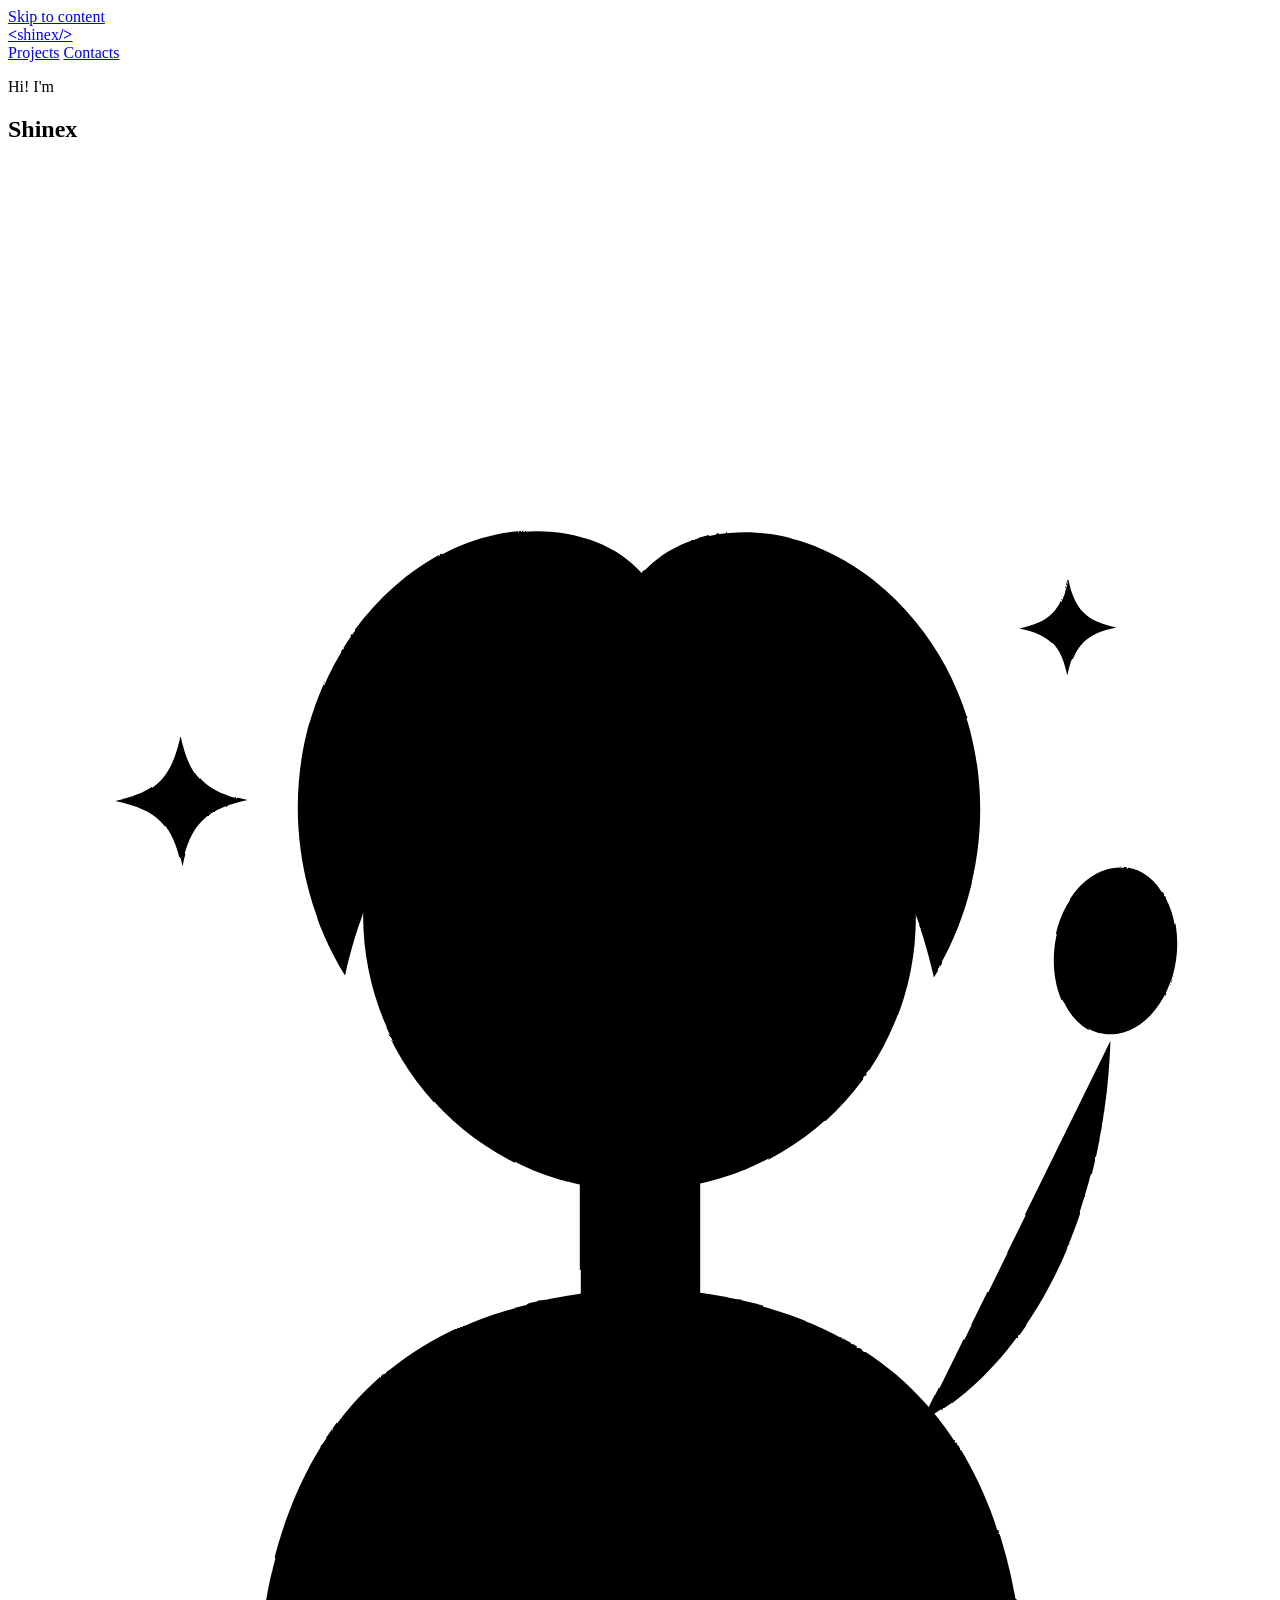
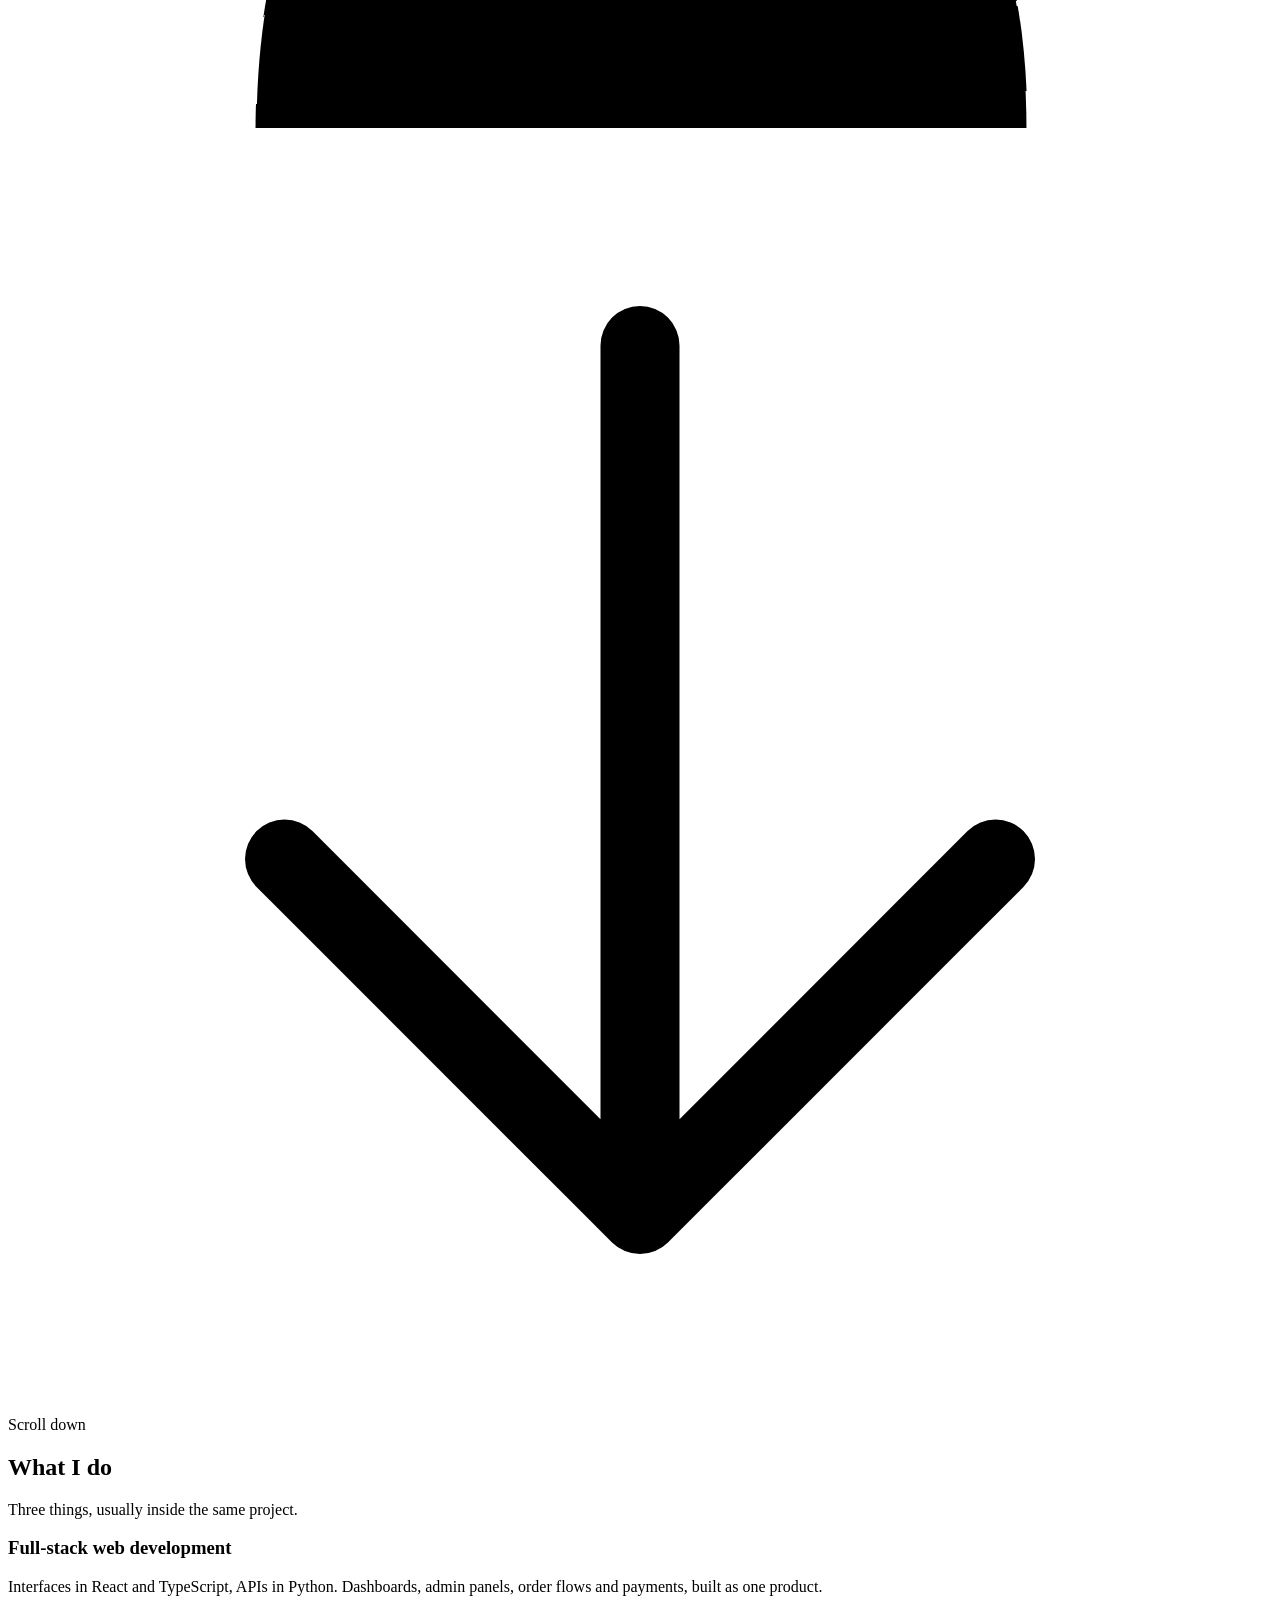
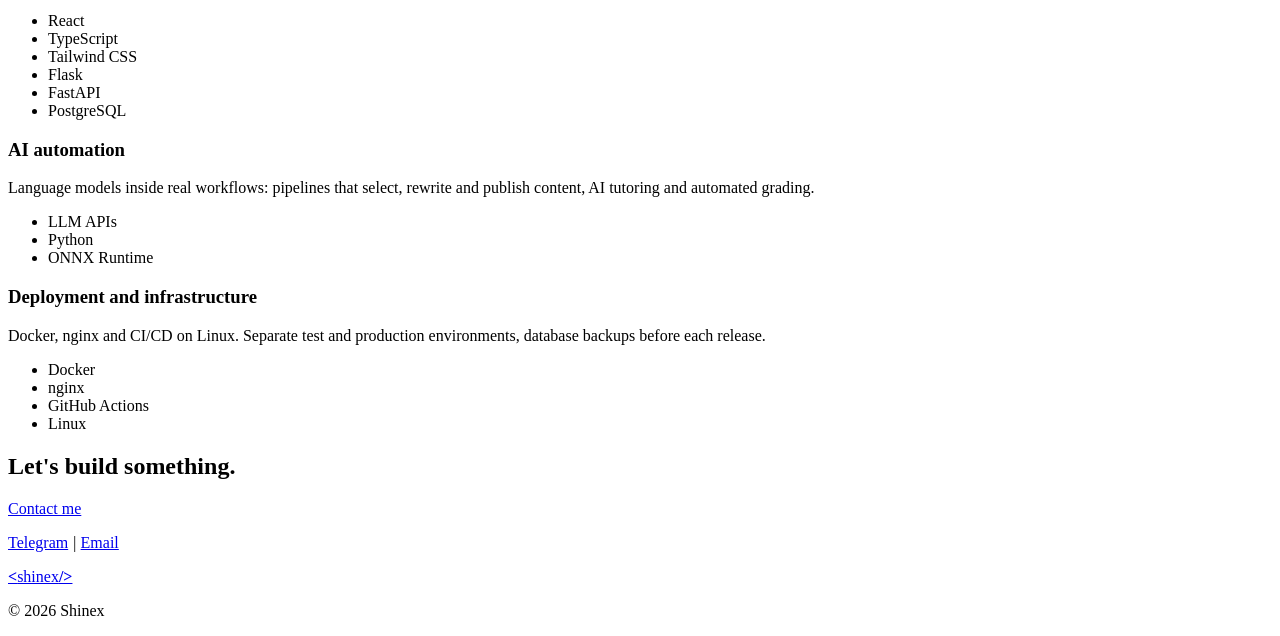
==== docs/index.html @ 38780dc8 "shinex.dev" ====
<!doctype html>
<html lang="en">
<head>
<meta charset="utf-8">
<meta name="viewport" content="width=device-width, initial-scale=1">
<title>Shinex - Full-stack developer</title>
<meta name="description" content="Shinex is a full-stack developer who designs, builds and ships web products end to end: interface, backend, payments and deployment.">
<meta name="theme-color" content="#FFFDF8">
<link rel="canonical" href="https://shinex.dev/">
<meta property="og:type" content="website">
<meta property="og:site_name" content="Shinex">
<meta property="og:title" content="Shinex - Full-stack developer">
<meta property="og:description" content="I design, build and ship web products end to end.">
<meta property="og:url" content="https://shinex.dev/">
<meta property="og:image" content="https://shinex.dev/assets/img/og.png">
<meta name="twitter:card" content="summary_large_image">
<link rel="icon" href="/assets/favicon.svg" type="image/svg+xml">
<link rel="preload" href="/assets/fonts/nunito-latin.woff2" as="font" type="font/woff2" crossorigin>
<link rel="preload" href="/assets/fonts/jetbrains-mono-400-latin.woff2" as="font" type="font/woff2" crossorigin>
<link rel="stylesheet" href="/assets/style.css">
<script>document.documentElement.classList.add('js')</script>
<script src="/assets/site.js" defer></script>
<script src="/assets/home.js" defer></script>
</head>
<body>
<a class="skip" href="#what">Skip to content</a>

<header class="top">
  <a class="brand" href="/" aria-label="Shinex, home page"><span class="logo" aria-hidden="true"><b>&lt;</b>shinex<b>/&gt;</b></span></a>
  <nav class="pills" aria-label="Main">
    <a class="pill" href="/projects/">Projects</a>
    <a class="pill" href="/contacts/">Contacts</a>
  </nav>
</header>

<main id="main">

  <section class="hero" aria-label="Introduction">
    <div class="hero-text">
      <p class="typed-line"><span class="typed">Hi! I'm</span></p>
      <h1 class="title">Shinex</h1>
    </div>

    <div class="dude-wrap">
      <svg class="dude" viewBox="0 0 420 520" role="img" aria-labelledby="dude-title">
        <title id="dude-title">A hand-drawn character with curtain hair and round glasses, waving</title>
        <defs>
          <!-- line boil: the noise seed changes a few times a second, so the strokes wobble like frame-by-frame drawing -->
          <filter id="boil" x="-5%" y="-5%" width="110%" height="110%">
            <feTurbulence type="fractalNoise" baseFrequency="0.011" numOctaves="1" seed="1" result="n">
              <animate attributeName="seed" values="1;7;13;4" dur="0.6s" calcMode="discrete" repeatCount="indefinite"/>
            </feTurbulence>
            <feDisplacementMap in="SourceGraphic" in2="n" scale="3.5" xChannelSelector="R" yChannelSelector="G"/>
          </filter>
        </defs>
        <g class="boil" filter="url(#boil)">
          <g stroke="none">
            <path class="spark" d="M58 190c3 14 8 19 22 22-14 3-19 8-22 22-3-14-8-19-22-22 14-3 19-8 22-22z"/>
            <path class="spark" d="M352 138c2 10 6 14 16 16-10 2-14 6-16 16-2-10-6-14-16-16 10-2 14-6 16-16z"/>
          </g>
          <g class="arm">
            <path class="none" d="M304 418C340 398 364 350 366 292"/>
            <ellipse cx="368" cy="262" rx="20" ry="28" transform="rotate(8 368 262)"/>
          </g>
          <path d="M82 530c-2-84 26-152 128-156 102 4 130 72 128 156"/>
          <path class="none thin" d="M176 378c4 24 18 36 34 36s30-12 34-36"/>
          <path d="M190 330v48c6 10 34 10 40 0v-48z" stroke="none"/>
          <path class="none" d="M190 346v30M230 346v30"/>
          <circle cx="210" cy="250" r="92"/>
          <path class="ink" d="M210 172c-18 16-52 30-76 52-12 12-18 28-22 46-26-42-20-100 20-132 28-22 62-20 78-2 16-18 50-20 78 2 40 32 46 90 20 132-4-18-10-34-22-46-24-22-58-36-76-52z"/>
          <path class="none thin strand" d="M196 146c-30 12-56 36-68 70M224 146c30 12 56 36 68 70"/>
          <circle cx="172" cy="268" r="31"/>
          <circle cx="248" cy="268" r="31"/>
          <path class="none" d="M203 264q7-8 14 0M141 262l-22-8M279 262l22-8"/>
          <circle class="ink eye" cx="174" cy="270" r="6" stroke="none"/>
          <circle class="ink eye" cx="246" cy="270" r="6" stroke="none"/>
          <path class="none thin" d="M194 314q16 14 32 0"/>
        </g>
      </svg>
    </div>

    <p class="scroll-hint wave" aria-hidden="true">
      <svg viewBox="0 0 256 256"><path d="M205.66,149.66l-72,72a8,8,0,0,1-11.32,0l-72-72a8,8,0,0,1,11.32-11.32L120,196.69V40a8,8,0,0,1,16,0V196.69l58.34-58.35a8,8,0,0,1,11.32,11.32Z"/></svg>
      <span style="--n:0">S</span><span style="--n:1">c</span><span style="--n:2">r</span><span style="--n:3">o</span><span style="--n:4">l</span><span style="--n:5">l</span><span style="--n:6"> </span><span style="--n:7">d</span><span style="--n:8">o</span><span style="--n:9">w</span><span style="--n:10">n</span>
    </p>
  </section>

  <section class="panel" id="what" aria-labelledby="what-title">
    <div class="wrap">
      <h2 id="what-title" class="reveal">What I do</h2>
      <p class="panel-note reveal" style="--i:1">Three things, usually inside the same project.</p>
      <div class="rows">
        <article class="row reveal">
          <h3>Full-stack web development</h3>
          <div>
            <p>Interfaces in React and TypeScript, APIs in Python. Dashboards, admin panels, order flows and payments, built as one product.</p>
            <ul class="tags"><li>React</li><li>TypeScript</li><li>Tailwind CSS</li><li>Flask</li><li>FastAPI</li><li>PostgreSQL</li></ul>
          </div>
        </article>
        <article class="row reveal">
          <h3>AI automation</h3>
          <div>
            <p>Language models inside real workflows: pipelines that select, rewrite and publish content, AI tutoring and automated grading.</p>
            <ul class="tags"><li>LLM APIs</li><li>Python</li><li>ONNX Runtime</li></ul>
          </div>
        </article>
        <article class="row reveal">
          <h3>Deployment and infrastructure</h3>
          <div>
            <p>Docker, nginx and CI/CD on Linux. Separate test and production environments, database backups before each release.</p>
            <ul class="tags"><li>Docker</li><li>nginx</li><li>GitHub Actions</li><li>Linux</li></ul>
          </div>
        </article>
      </div>
    </div>
  </section>

</main>

<footer class="cta">
  <div class="cta-in">
    <h2>Let's build something.</h2>
    <a class="cta-btn" href="/contacts/">Contact me</a>
    <p class="cta-links">
      <a href="https://t.me/shinex" rel="noopener">Telegram</a>
      <i aria-hidden="true">|</i>
      <a href="/contacts/" data-u="cshykamax" data-h="icloud.com">Email</a>
    </p>
  </div>
  <div class="cta-bar">
    <a class="cta-logo" href="/" aria-label="Shinex, home page"><span class="logo" aria-hidden="true"><b>&lt;</b>shinex<b>/&gt;</b></span></a>
    <p>&copy; 2026 Shinex</p>
  </div>
  <div class="blob" aria-hidden="true"></div>
</footer>
</body>
</html>
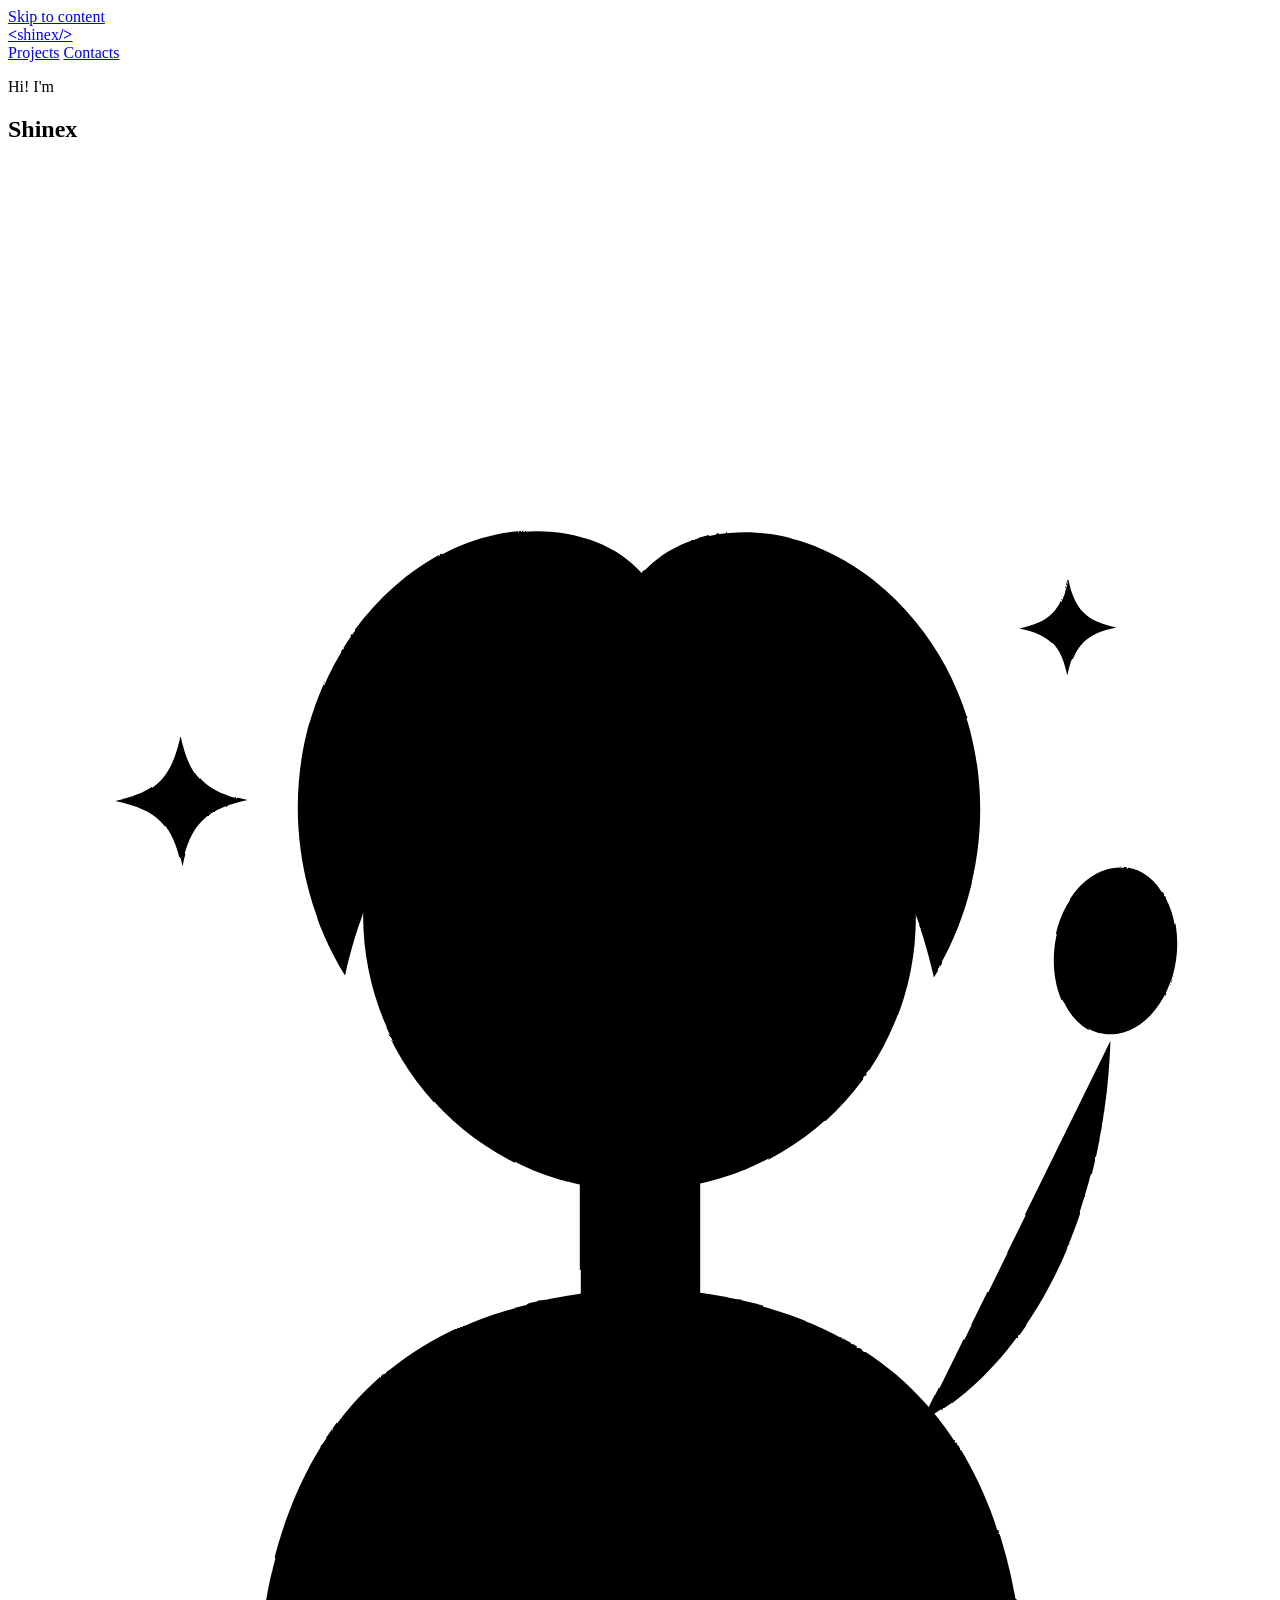
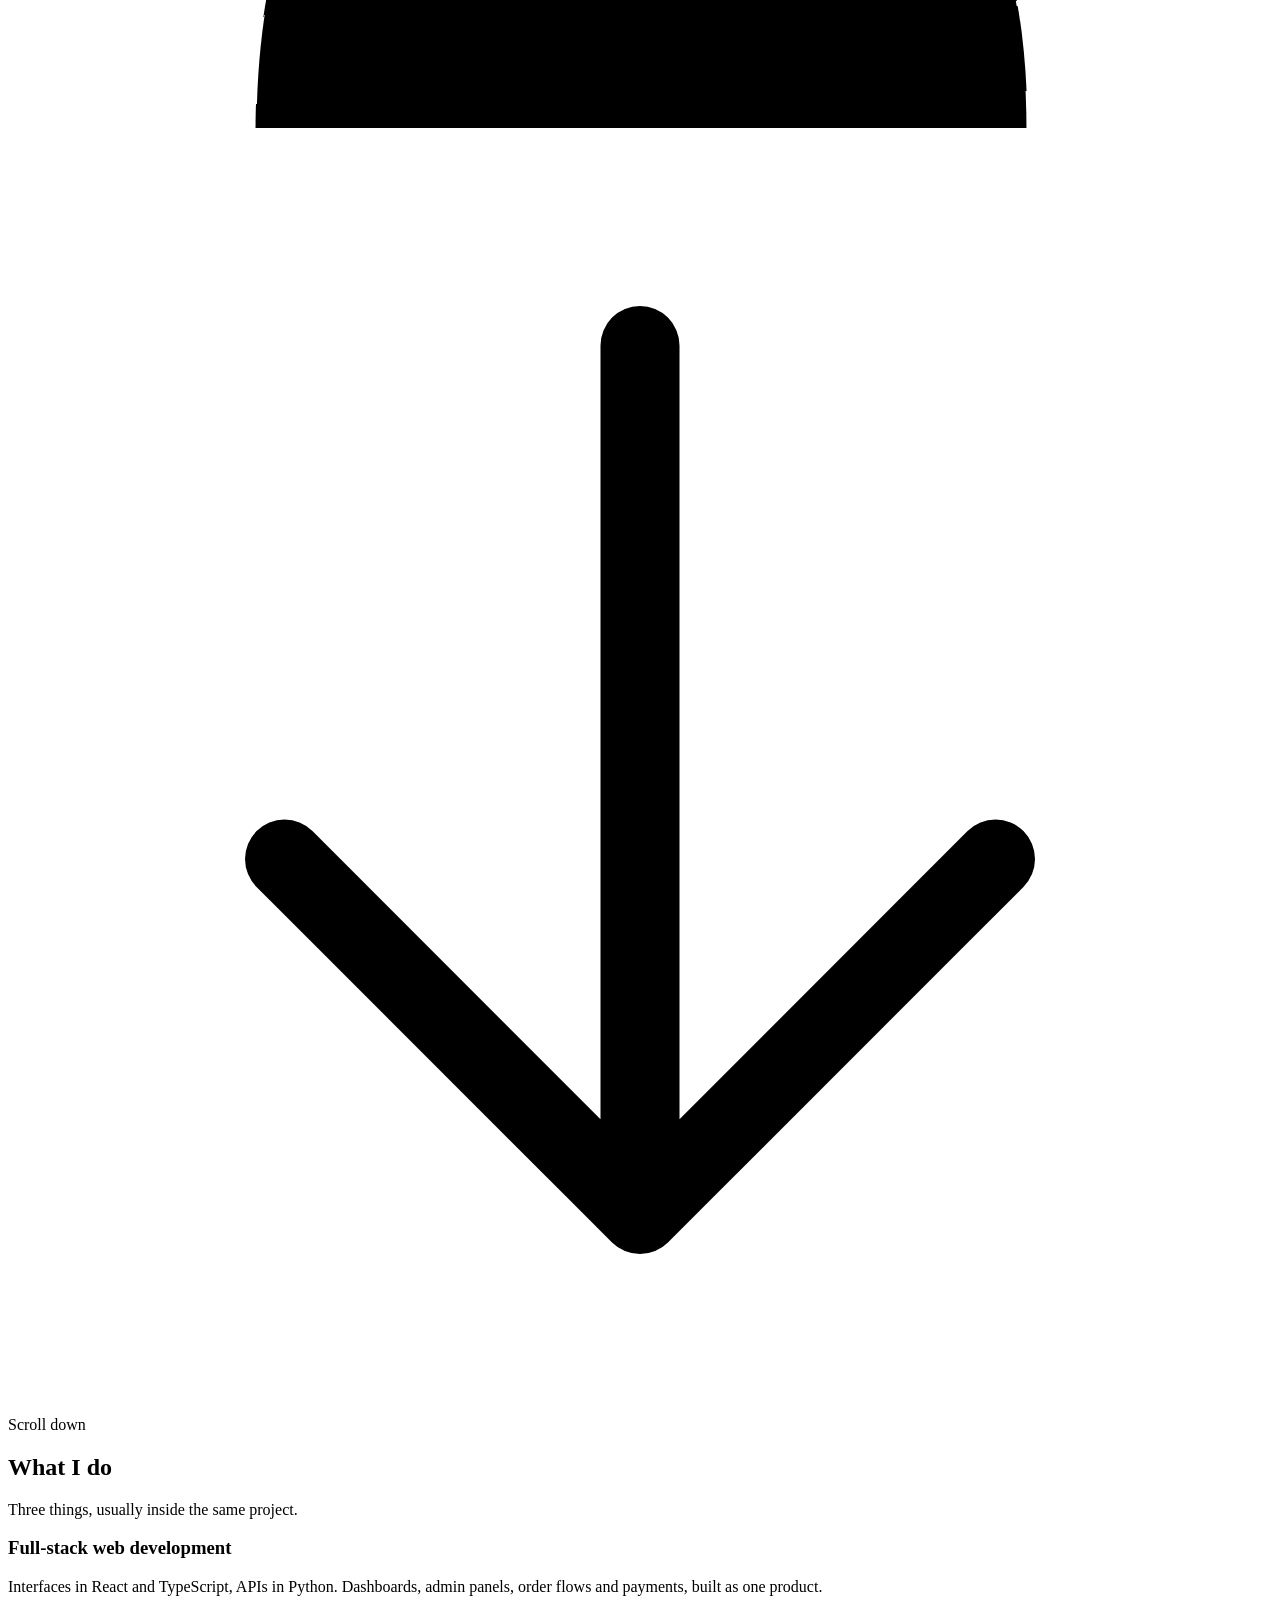
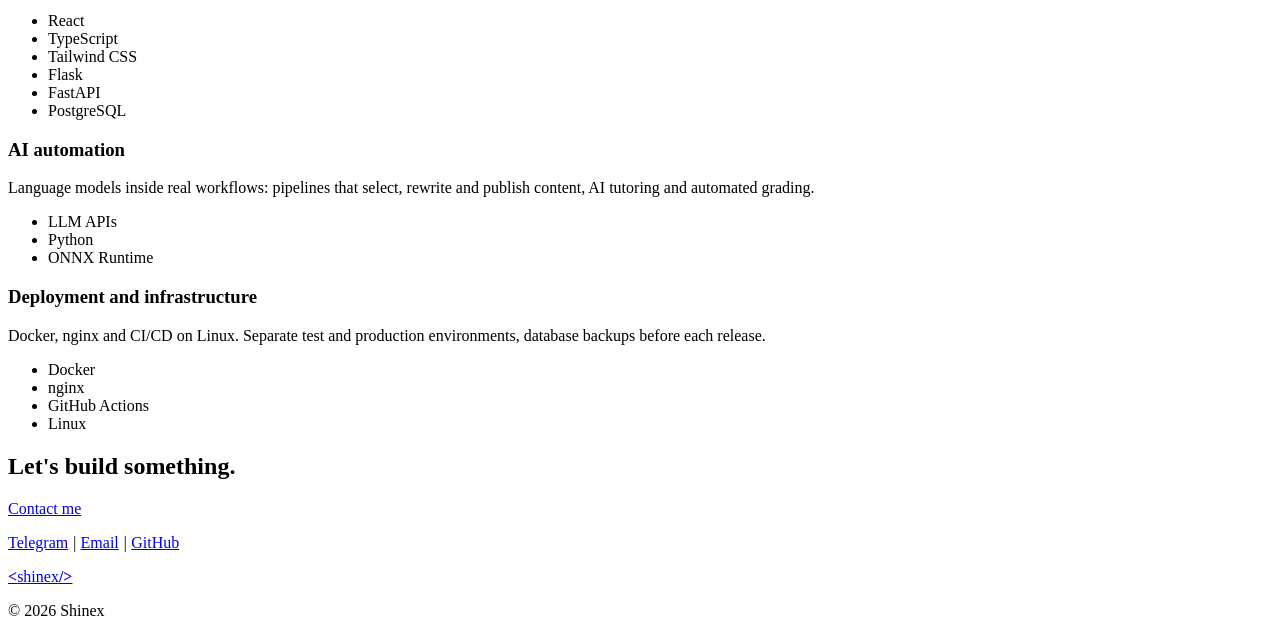
==== commit fd794bdc: "Contacts: add GitHub" ====
--- a/docs/index.html
+++ b/docs/index.html
@@ -125,6 +125,8 @@
       <a href="https://t.me/shinex" rel="noopener">Telegram</a>
       <i aria-hidden="true">|</i>
       <a href="/contacts/" data-u="cshykamax" data-h="icloud.com">Email</a>
+      <i aria-hidden="true">|</i>
+      <a href="https://github.com/shineoneday" rel="noopener">GitHub</a>
     </p>
   </div>
   <div class="cta-bar">
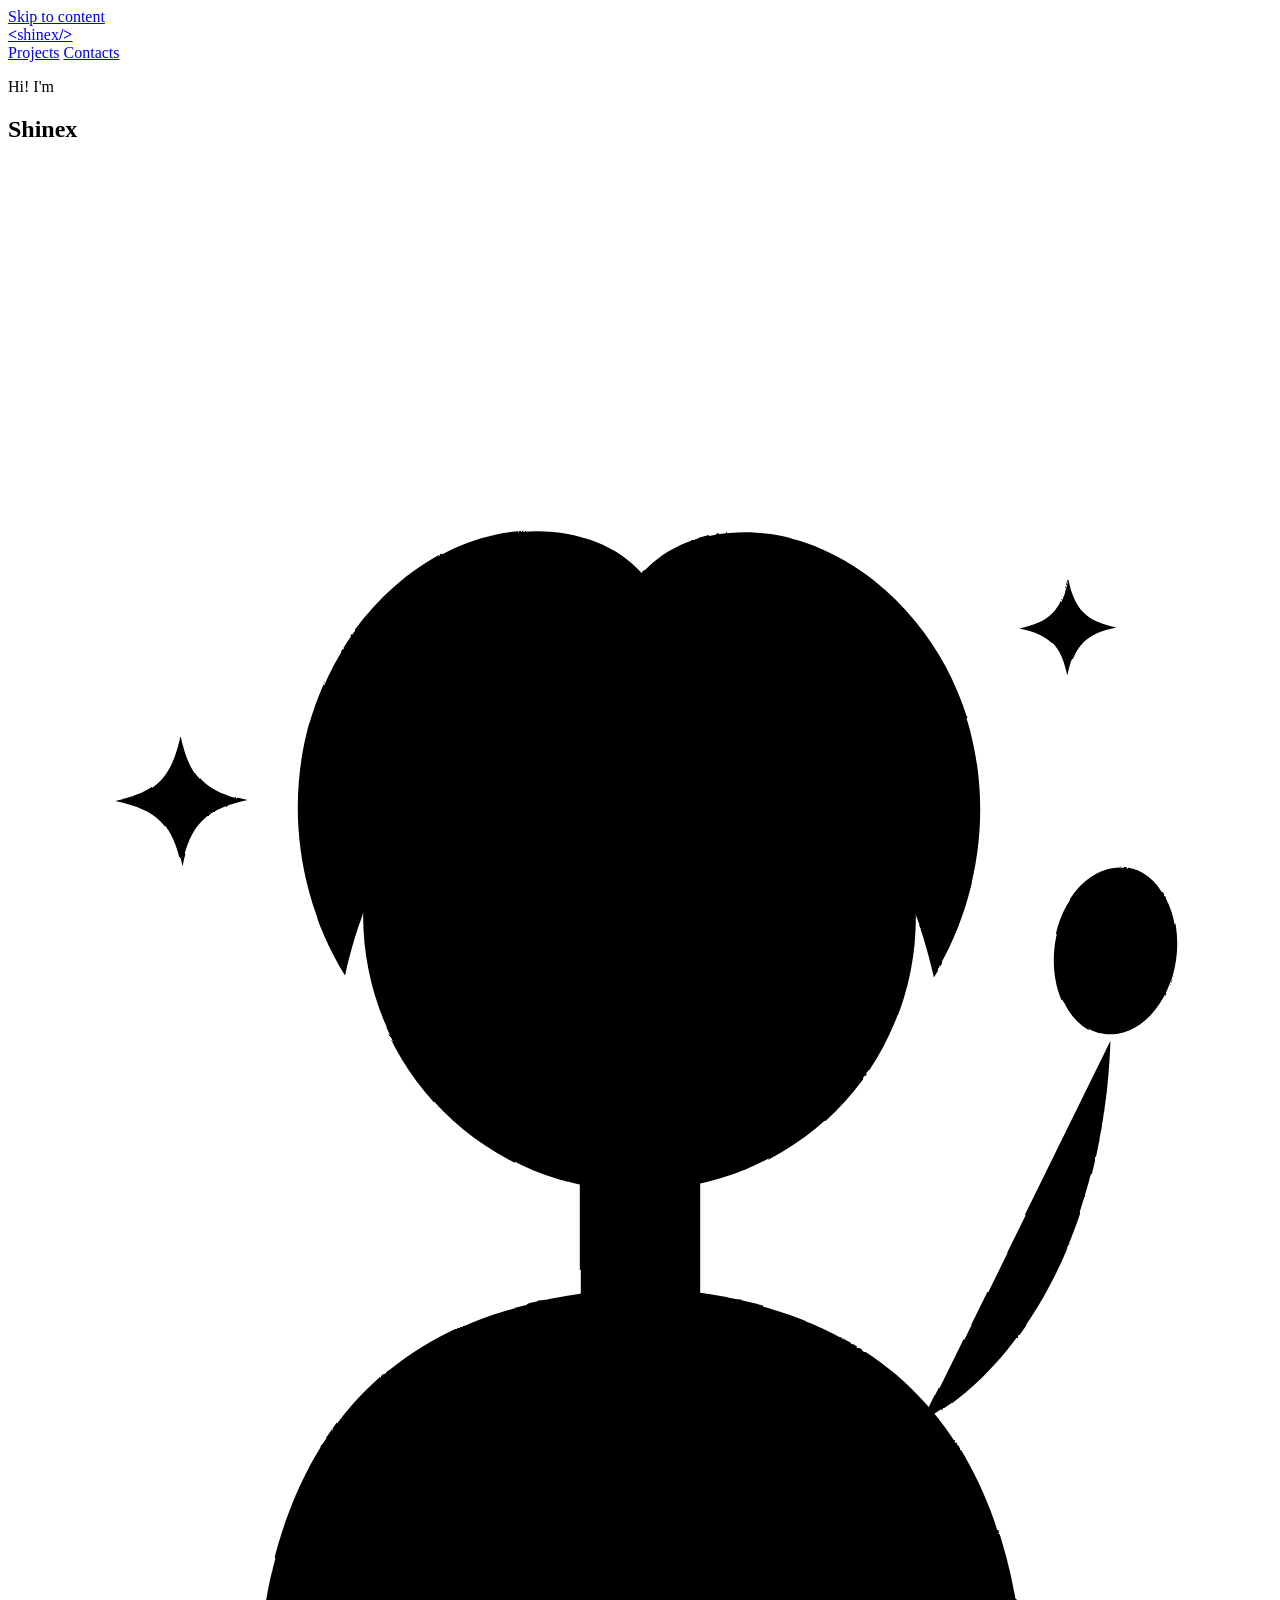
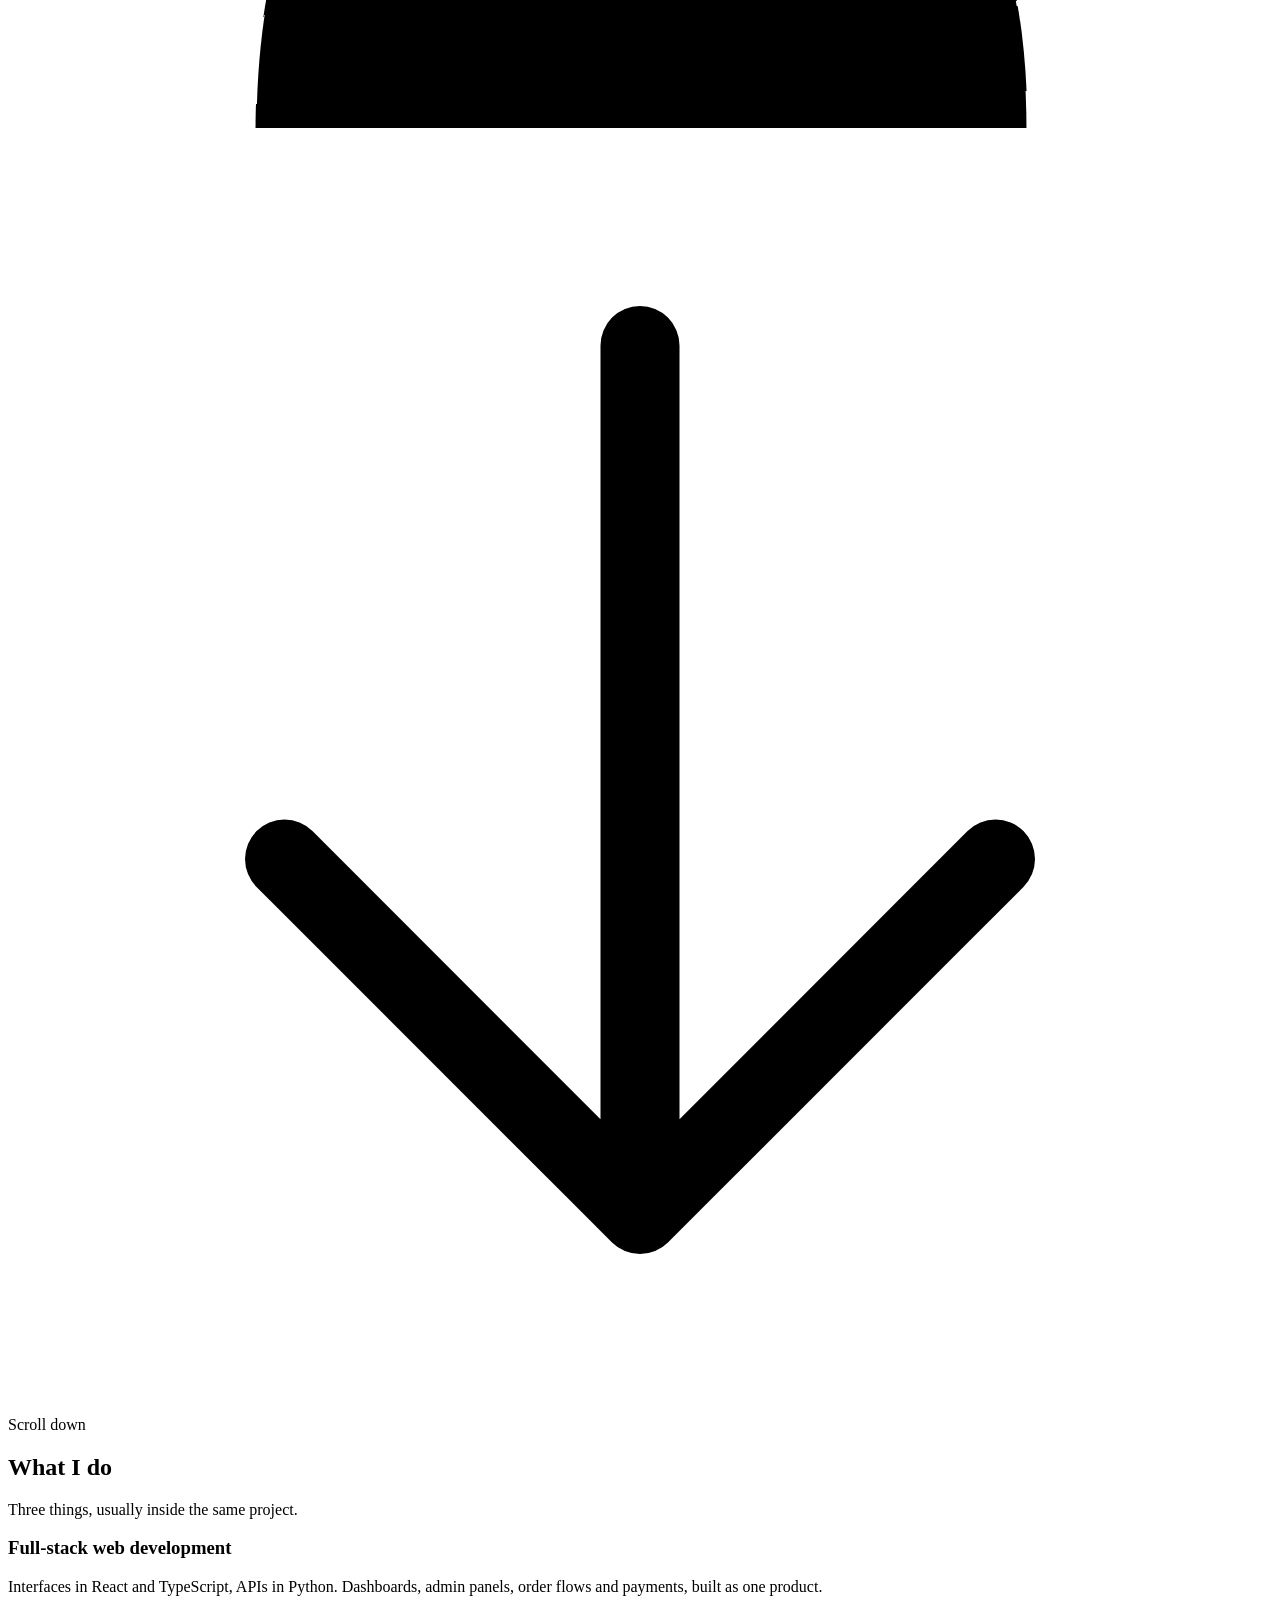
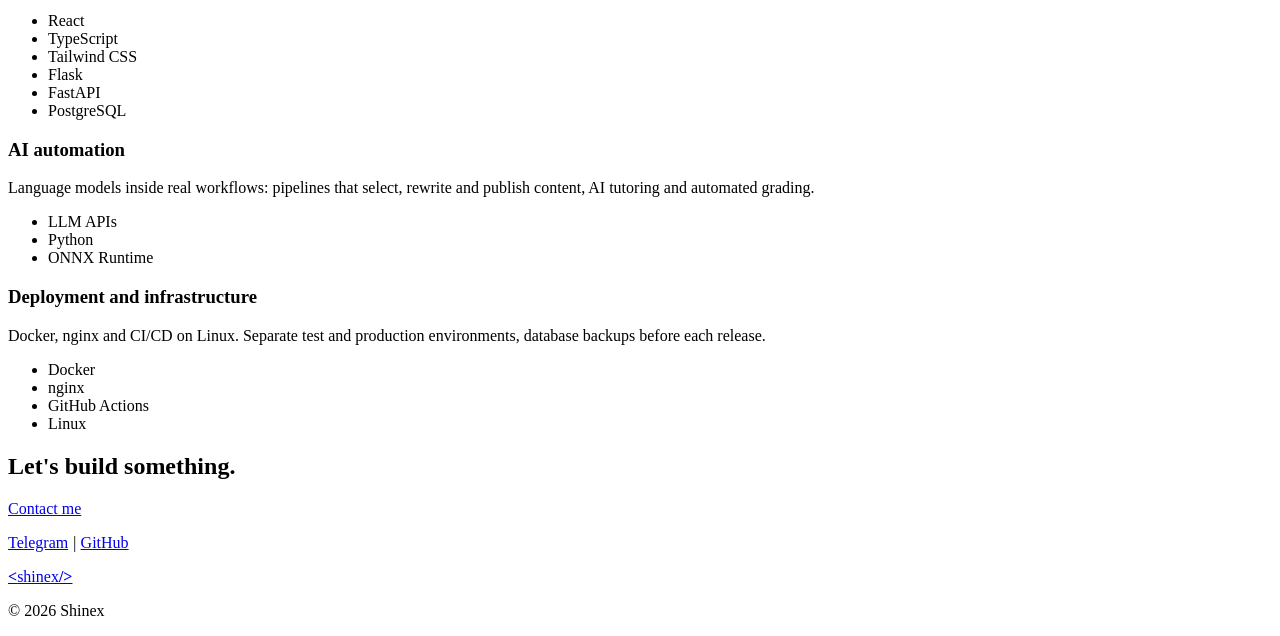
==== commit 0b5d198d: "Contacts as three equal tiles, footer links: Telegram and GitHub" ====
--- a/docs/index.html
+++ b/docs/index.html
@@ -124,8 +124,6 @@
     <p class="cta-links">
       <a href="https://t.me/shinex" rel="noopener">Telegram</a>
       <i aria-hidden="true">|</i>
-      <a href="/contacts/" data-u="cshykamax" data-h="icloud.com">Email</a>
-      <i aria-hidden="true">|</i>
       <a href="https://github.com/shineoneday" rel="noopener">GitHub</a>
     </p>
   </div>
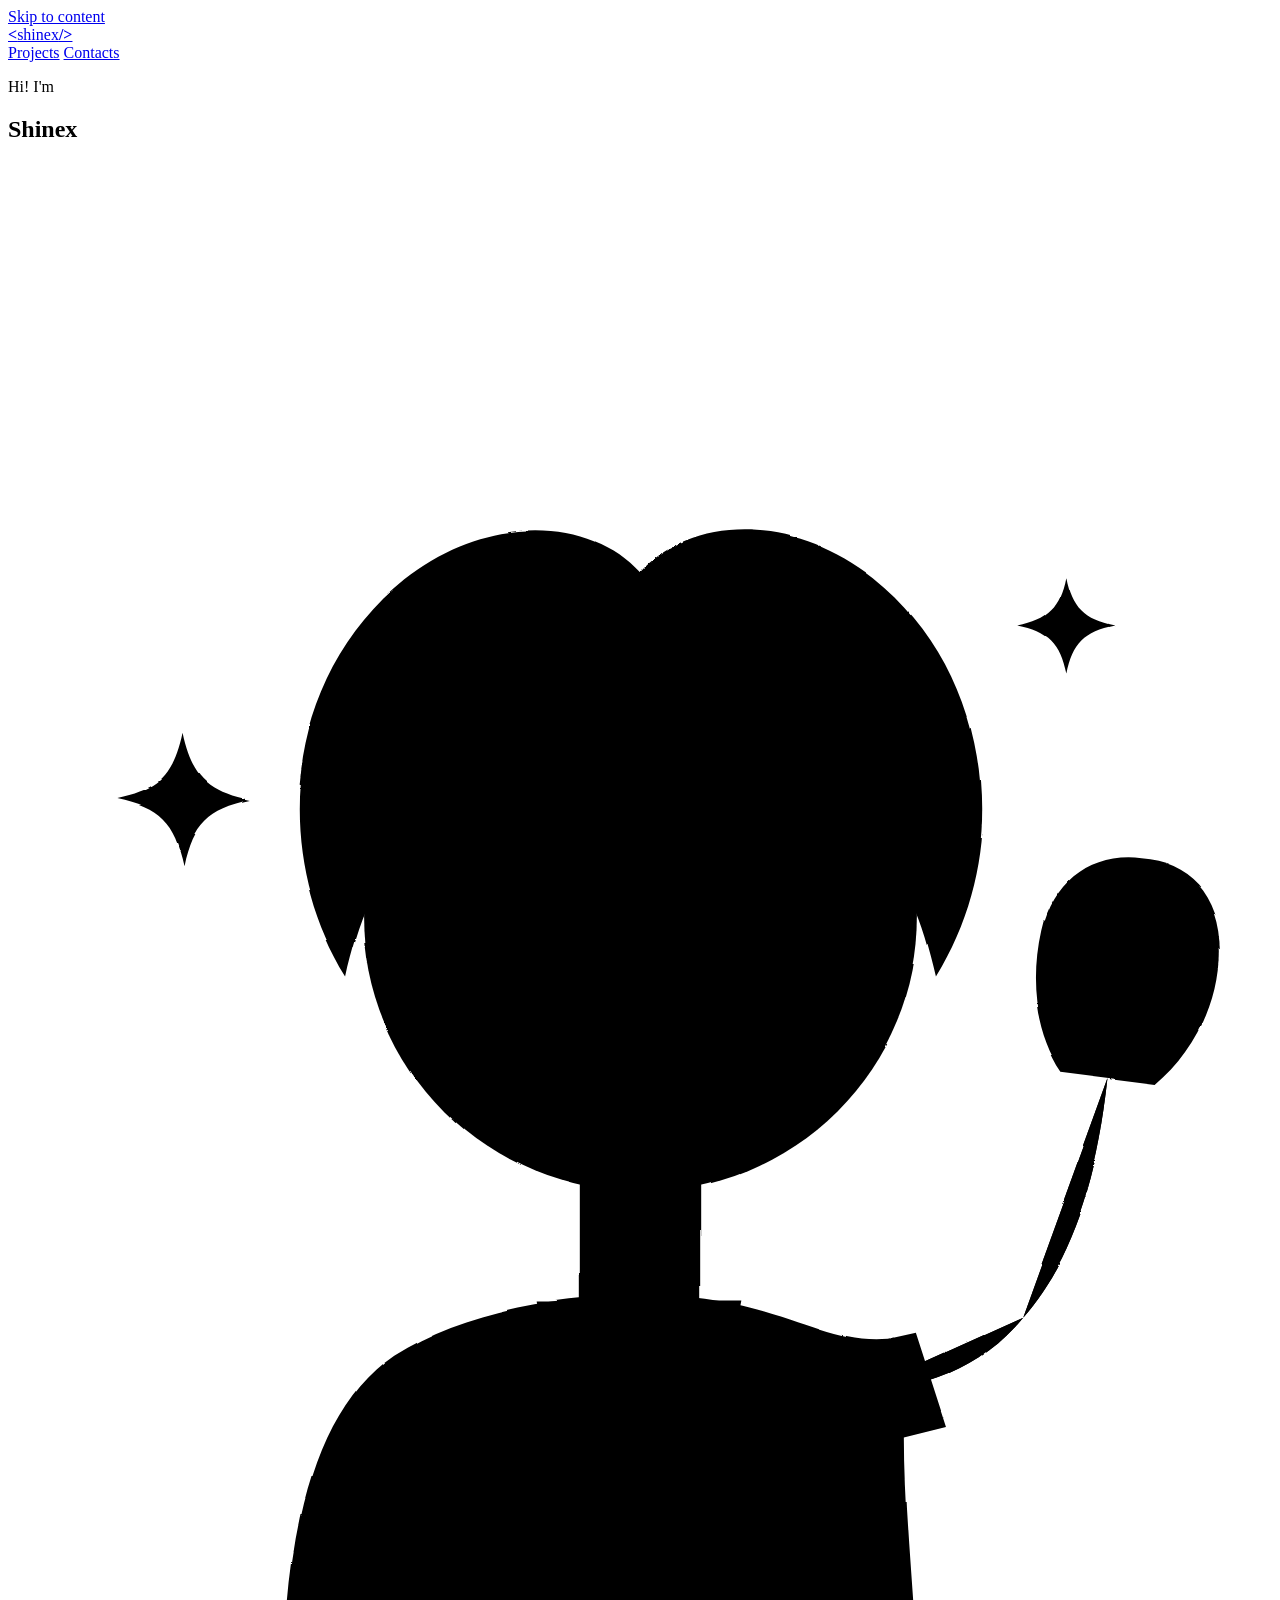
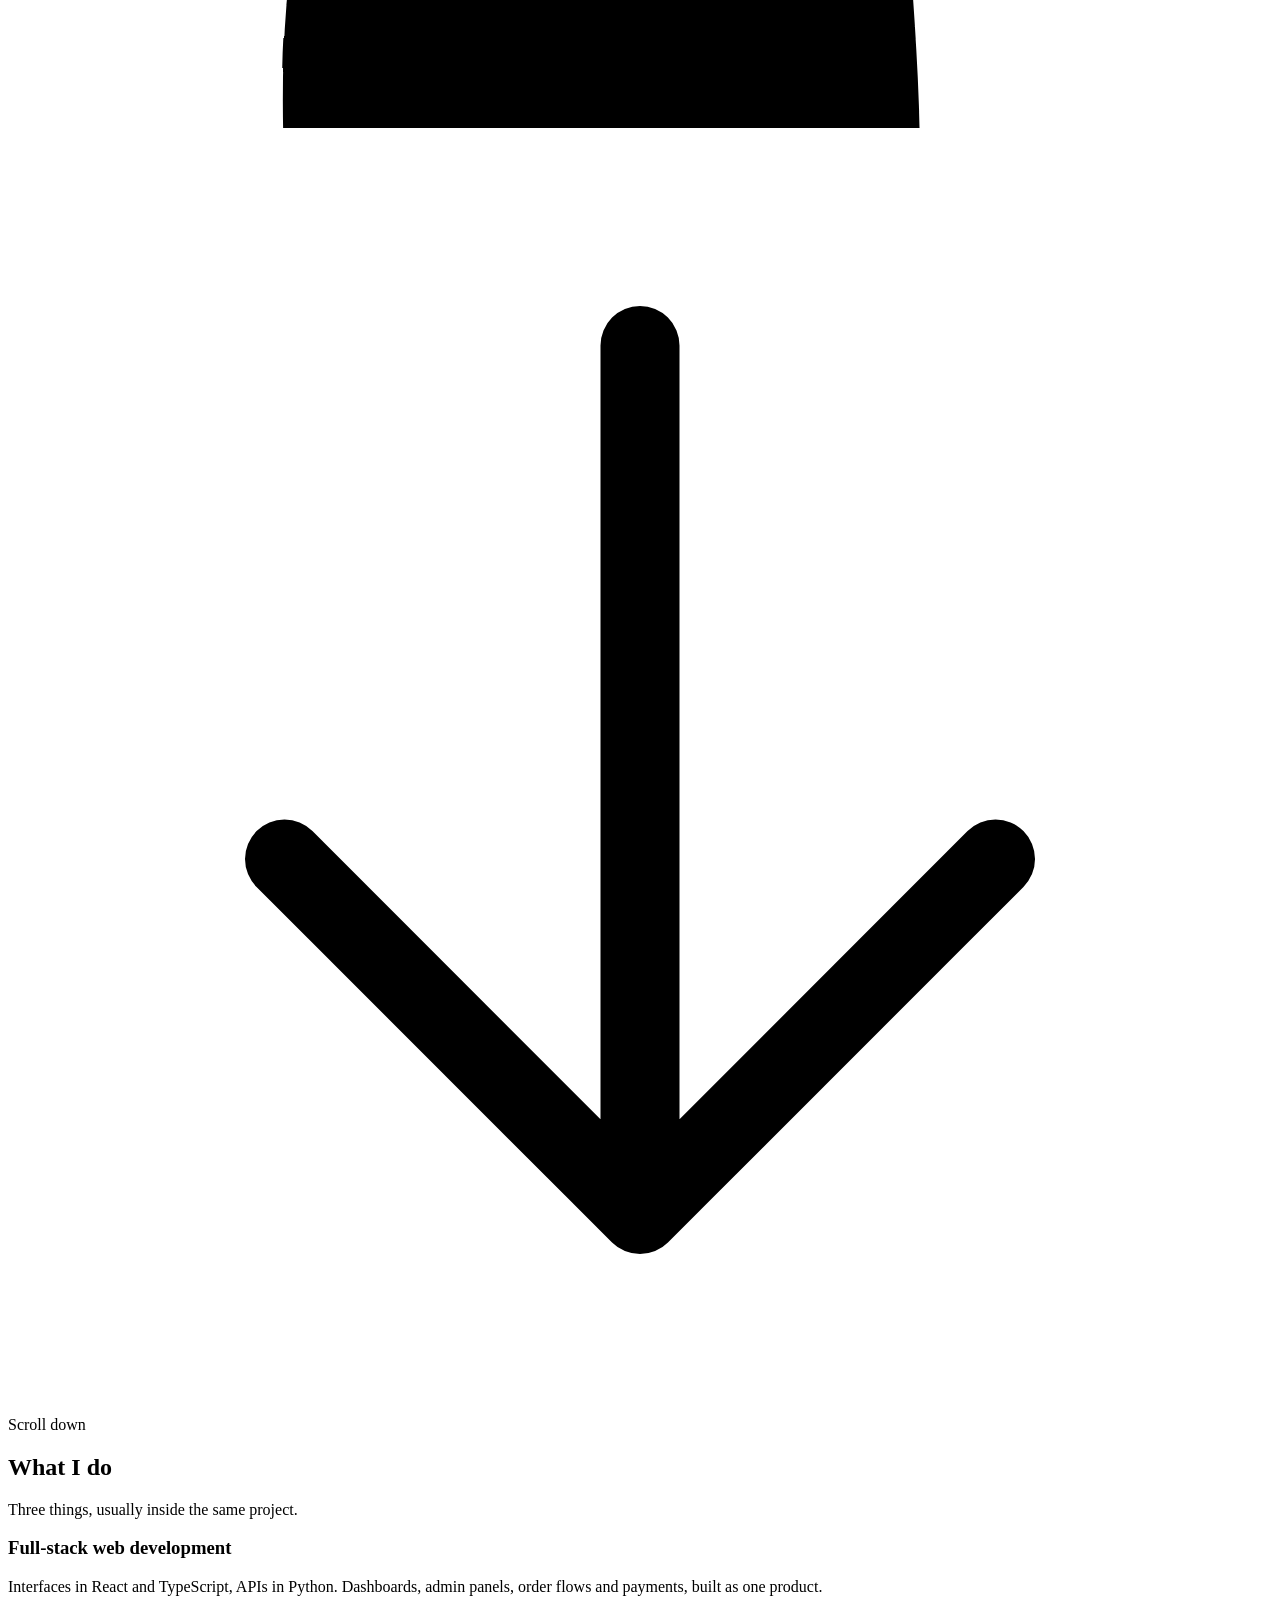
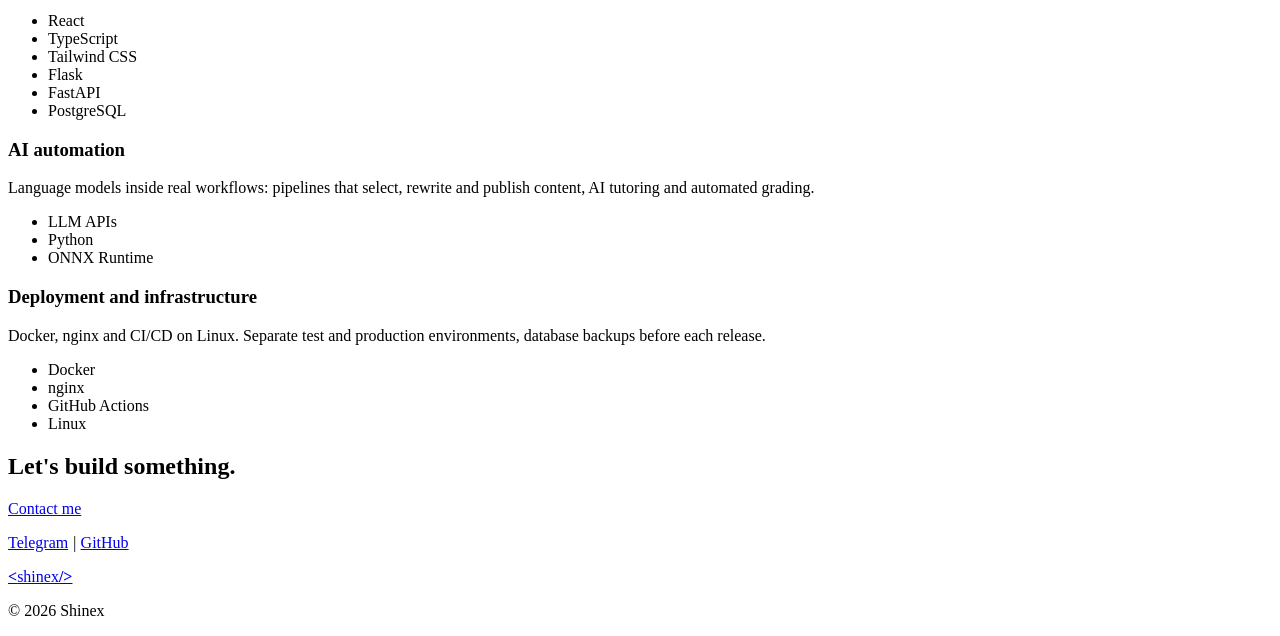
==== commit 6434e8df: "Character: the waving arm grows out of the shoulder The arm was a thin line leaving the side of the " ====
--- a/docs/index.html
+++ b/docs/index.html
@@ -58,11 +58,11 @@
             <path class="spark" d="M58 190c3 14 8 19 22 22-14 3-19 8-22 22-3-14-8-19-22-22 14-3 19-8 22-22z"/>
             <path class="spark" d="M352 138c2 10 6 14 16 16-10 2-14 6-16 16-2-10-6-14-16-16 10-2 14-6 16-16z"/>
           </g>
-          <g class="arm">
-            <path class="none" d="M304 418C340 398 364 350 366 292"/>
-            <ellipse cx="368" cy="262" rx="20" ry="28" transform="rotate(8 368 262)"/>
-          </g>
-          <path d="M82 530c-2-84 26-152 128-156 102 4 130 72 128 156"/>
+          <!-- the raised arm is drawn in two passes: its outline under the body, its inside over it, so it grows out of the shoulder without a seam -->
+          <path class="limb" d="M284 408C304 408 323 401 337 384"/>
+          <g class="arm"><path class="limb" d="M337 384C352 367 362 341 366 304"/></g>
+          <path d="M92 530C90 470 96 418 128 396C150 382 180 376 210 376C256 376 270 393 293 391L302 389L312 420L298 423.5C298 455 303 490 303 530"/>
+          <path class="none thin" d="M134 456c-4 22-6 48-6 74"/>
           <path class="none thin" d="M176 378c4 24 18 36 34 36s30-12 34-36"/>
           <path d="M190 330v48c6 10 34 10 40 0v-48z" stroke="none"/>
           <path class="none" d="M190 346v30M230 346v30"/>
@@ -75,6 +75,11 @@
           <circle class="ink eye" cx="174" cy="270" r="6" stroke="none"/>
           <circle class="ink eye" cx="246" cy="270" r="6" stroke="none"/>
           <path class="none thin" d="M194 314q16 14 32 0"/>
+          <path class="skin" d="M284 408C304 408 323 401 337 384"/>
+          <g class="arm">
+            <path d="M350 302C342 290 339 273 343 255C347 238 360 229 376 231C392 232 403 243 403 262C403 280 394 296 382 306"/>
+            <path class="skin" d="M337 384C352 367 362 341 366 304"/>
+          </g>
         </g>
       </svg>
     </div>
